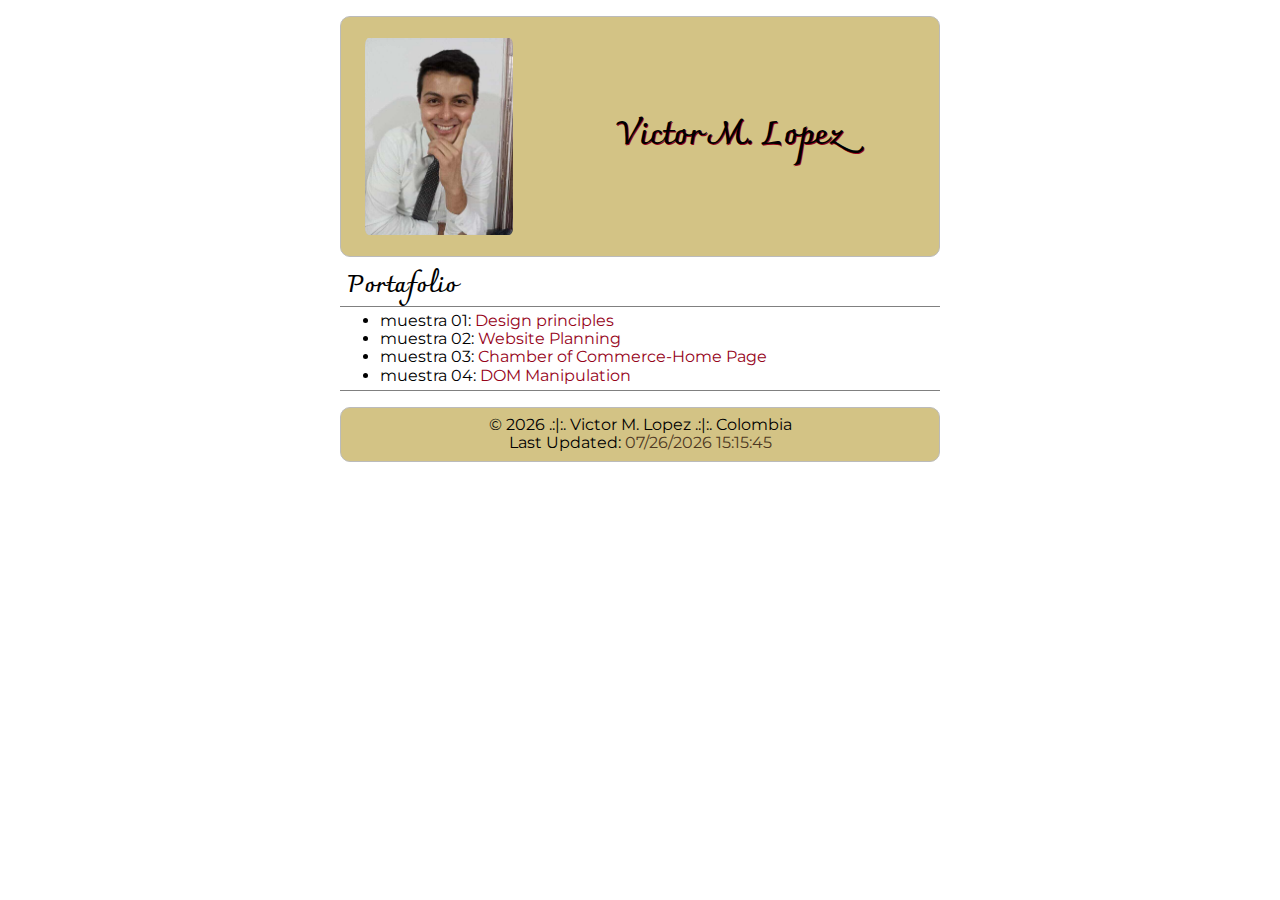
==== index.html @ 9e8b91e3 "add all documents" ====
<!DOCTYPE HTML>
<html lang="en">
<head>
    <meta charset="UTF-8">
    <meta http-equiv="X-UA-Compatible" content="IE=edge">
    <meta name="viewport" content="width=device-width, initial-scale=1.0">
    <title>Personal website for wdd230</title>
    <meta name="description" content="Assignment portal for Victor Lopez in WDD 230: Web Frontend Development at Brigham Young University - Idaho">
    <link rel="preconnect" href="https://fonts.googleapis.com">
    <link rel="preconnect" href="https://fonts.gstatic.com" crossorigin>
    <link href="https://fonts.googleapis.com/css2?family=Charmonman:wght@700&family=Montserrat&display=swap" rel="stylesheet">
    <link rel="stylesheet" href="css/normalize.css">
    <link rel="stylesheet" href="css/base.css">
    <link rel="stylesheet" href="css/medium.css">
</head>
<body>
    <header>
        <img alt="my personal photo" src="images/my-page-image.jpg">
        <h1>Victor M. Lopez</h1>
    </header>
    <main>
        <h2>Portafolio</h2>
        <div class="content">    
            <ul>
                    <li>muestra 01: <a href="lesson2/design-principles.html">Design principles</a></li>
                    <li>muestra 02: <a href="lesson3/index.html">Website Planning</a></li>
                    <li>muestra 03: <a href="chamber/index.html">Chamber of Commerce-Home Page</a></li>
                    <li>muestra 04: <a href="bom/bom.html">DOM Manipulation</a></li>

            </ul>
        </div>
    </main>
    <footer>
        <p >
            &copy; <span id="currentyear"></span> .:|:. Victor M. Lopez .:|:. Colombia 
        </p>
        <p>
            Last Updated: <span id="currentdate"></span>
        </p>
        
        <script src="js/date.js"></script>
    </footer>
</body>
</html>
---- css/base.css ----
* {
    margin: 0;
    padding: 0;
    box-sizing: border-box;
}
body {
    font-size: 16px;
    font-family: 'Montserrat', sans-serif;
}

header, main, footer {
    max-width: 600px;
    margin: 0 auto;
}

header {
    text-align: center;
    margin: 1rem auto;
    border: 1px solid #bbb;
    padding: 0.5rem;
    background-color: #D3C385;
    border-radius: 1px;
}

header img {
    margin-left: auto;
    margin-right: auto;
    width: 180px;
    height: auto;
    padding: 0.8rem 1rem;
    border-radius: 20px;
}

h1{
    font-family: 'Charmonman', cursive;
    text-shadow: 1px 1px #96031A;
}

h2{
    font-family: 'Charmonman', cursive;
    margin-left: 0.5rem;
}
.content{
    border-top: 1px solid gray;
    border-bottom: 1px solid gray;
    margin: 5px 0px;
}
ul {
    margin: 5px 0px;
    margin-left: 2.5rem;   
}
a{
    color: #96031A;
    text-decoration: none;
}
a:hover { 
    color: #DEB058;
    text-decoration: underline;
  }    
main p {
    margin-left: 0.5rem;
}
footer{
    text-align: center;
    margin: 1rem auto;
    border: 1px solid #bbb;
    padding: 0.5rem;
    background-color: #D3C385;
    border-radius: 1px;
    display: grid;
    grid-template-rows: 1fr 1fr;
    align-items: center;
    justify-items: center;
}
#currentdate {
    color: #4E3822;
}
---- css/medium.css ----
@media only screen and (min-width: 32.5em ){
    header {
        display: grid;
        grid-template-columns: 180px 1fr;
        align-items: center;
        justify-items: center;
        border-radius: 10px;
    }  
    header img {
        width: 100%;
        padding: 0.8rem 1rem;
        border-radius: 20px;
    }
    footer{

        border-radius: 10px;
    }
}
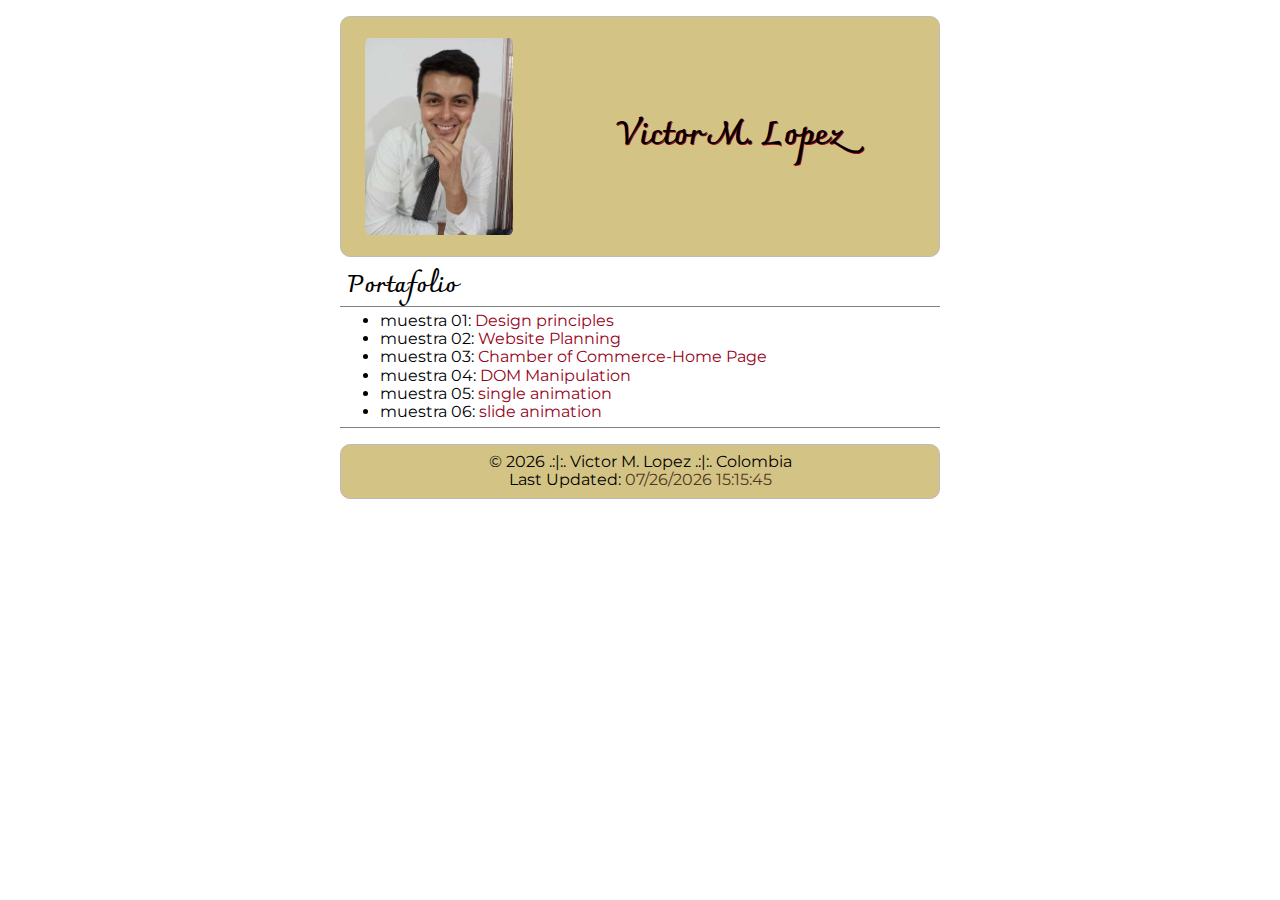
==== commit af60cf97: "apdate portafolio" ====
--- a/index.html
+++ b/index.html
@@ -26,6 +26,8 @@
                     <li>muestra 02: <a href="lesson3/index.html">Website Planning</a></li>
                     <li>muestra 03: <a href="chamber/index.html">Chamber of Commerce-Home Page</a></li>
                     <li>muestra 04: <a href="bom/bom.html">DOM Manipulation</a></li>
+                    <li>muestra 05: <a href="assessment/index.html">single animation</a></li>
+                    <li>muestra 06: <a href="assessment2/index.html">slide animation</a></li>
 
             </ul>
         </div>
